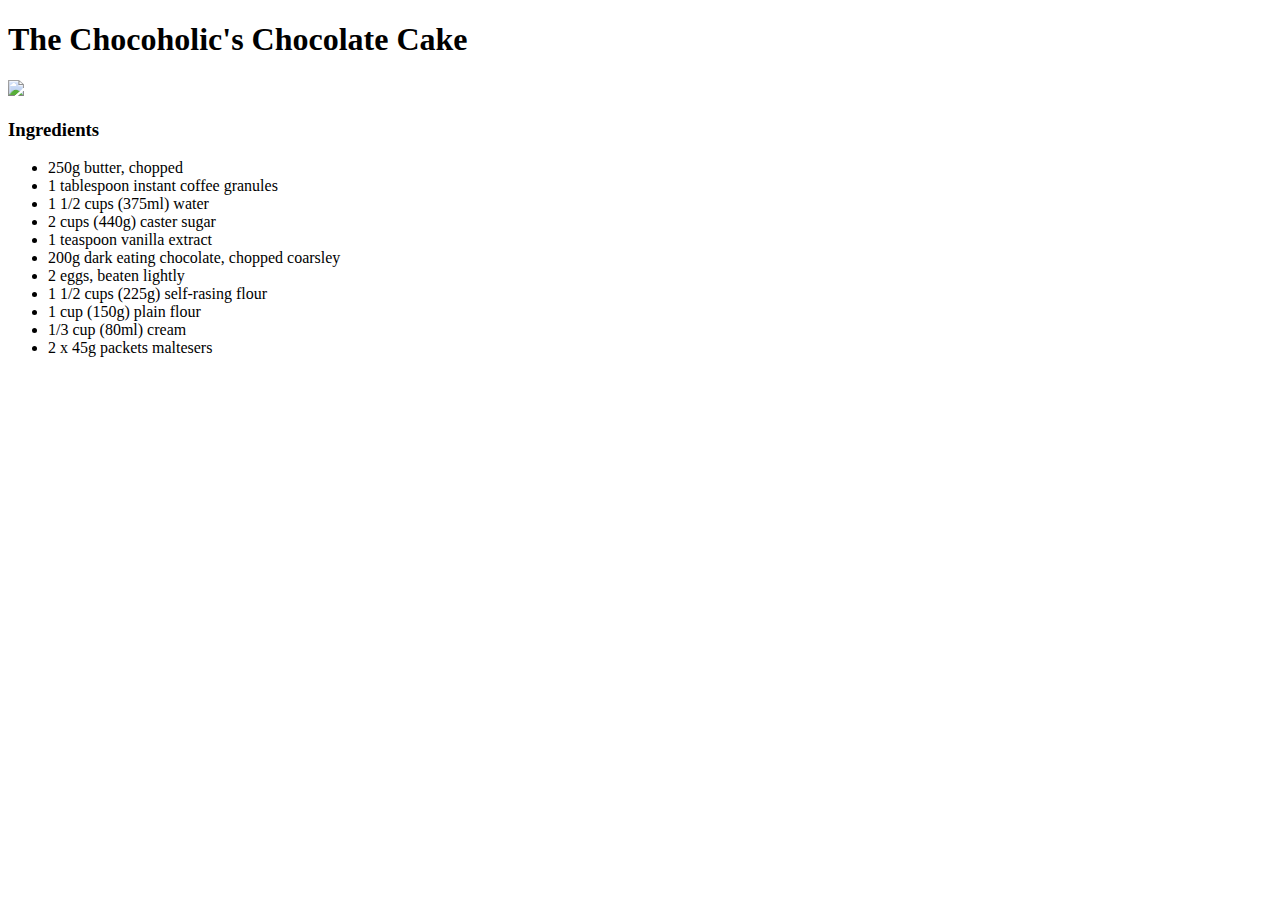
==== recipes/choco.html @ c7600b24 "recipes/choco.html" ====
<!DOCTYPE html>
<html lang="en">
    <head>
        <meta charset="utf-8">
        <title>The Chocoholic's Chocolate Cake</title>
    </head>

    <body>
        <h1>The Chocoholic's Chocolate Cake</h1>
        <img src="https://i.pinimg.com/originals/33/d4/66/33d466a9e81a767a238b28488ca1f225.jpg">
        <p></p>
        <h3>Ingredients</h3>
        <ul>
            <li>250g butter, chopped</li>
            <li>1 tablespoon instant coffee granules</li>
            <li>1 1/2 cups (375ml) water</li>
            <li>2 cups (440g) caster sugar</li>
            <li>1 teaspoon vanilla extract</li>
            <li>200g dark eating chocolate, chopped coarsley</li>
            <li>2 eggs, beaten lightly</li>
            <li>1 1/2 cups (225g) self-rasing flour</li>
            <li>1 cup (150g) plain flour</li>
            <li>1/3 cup (80ml) cream</li>
            <li>2 x 45g packets maltesers</li>
        </ul>

        
    </body>
</html>
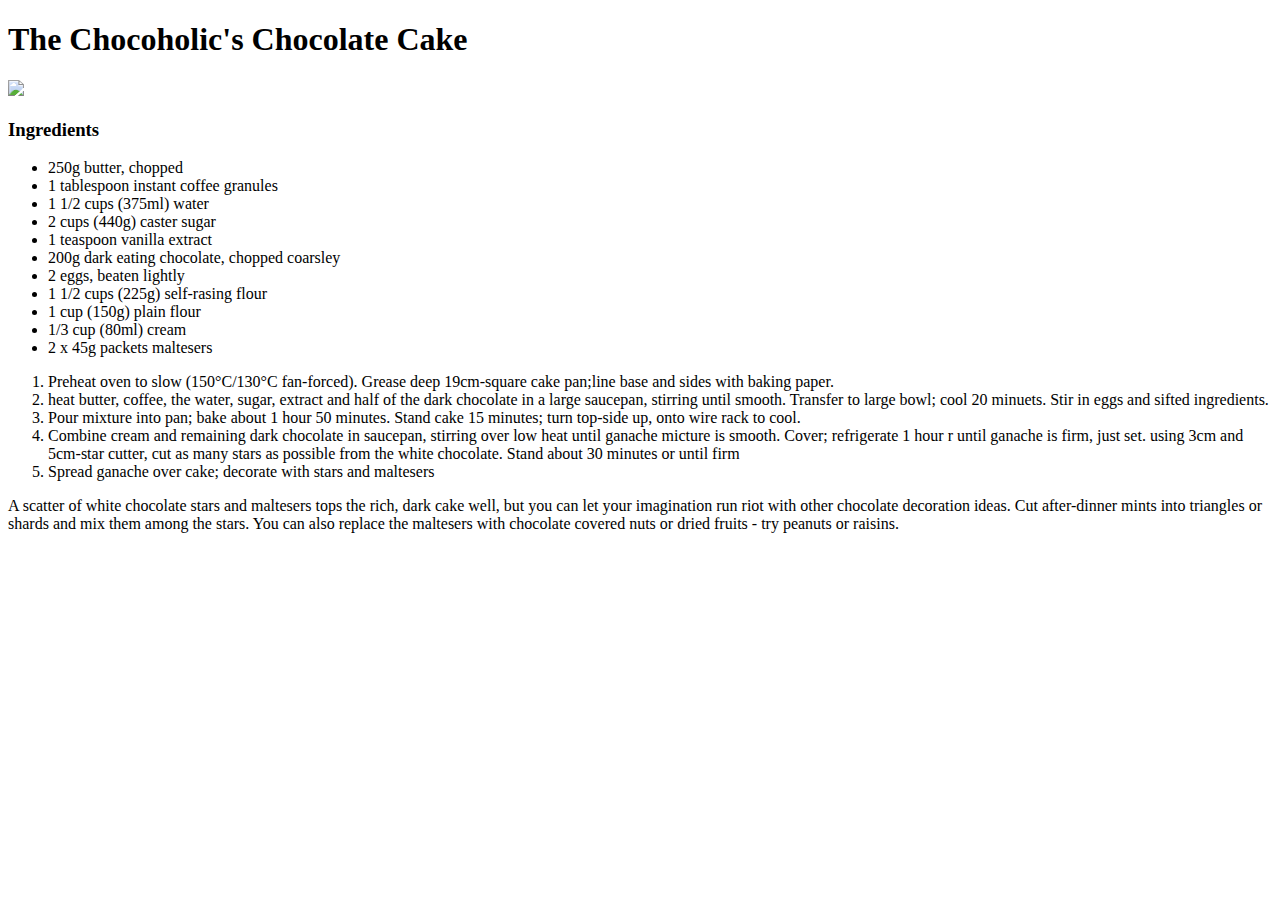
==== commit 27912d93: "recipes/choco.html" ====
--- a/recipes/choco.html
+++ b/recipes/choco.html
@@ -24,6 +24,15 @@
             <li>2 x 45g packets maltesers</li>
         </ul>
 
-        
+        <ol>
+            <li>Preheat oven to slow (150°C/130°C fan-forced). Grease deep 19cm-square cake pan;line base and sides with baking paper.</li>
+            <li>heat butter, coffee, the water, sugar, extract and half of the dark chocolate in a large saucepan, stirring until smooth. Transfer to large bowl; cool 20 minuets. Stir in eggs and sifted ingredients.</li>
+            <li>Pour mixture into pan; bake about 1 hour 50 minutes. Stand cake 15 minutes; turn top-side up, onto wire rack to cool.</li>
+            <li>Combine cream and remaining dark chocolate in saucepan, stirring over low heat until ganache micture is smooth. Cover; refrigerate 1 hour r until ganache is firm, just set. using 3cm and 5cm-star cutter, cut as many stars as possible from the white chocolate. Stand about 30 minutes or until firm</li>
+            <li>Spread ganache over cake; decorate with stars and maltesers</li>
+        </ol>
+
+        <p>A scatter of white chocolate stars and maltesers tops the rich, dark cake well, but you can let your imagination run riot with other chocolate decoration ideas. Cut after-dinner mints into triangles or shards and mix them among the stars. You can also replace the maltesers with chocolate covered nuts or dried fruits - try peanuts or raisins.</p>
+
     </body>
 </html>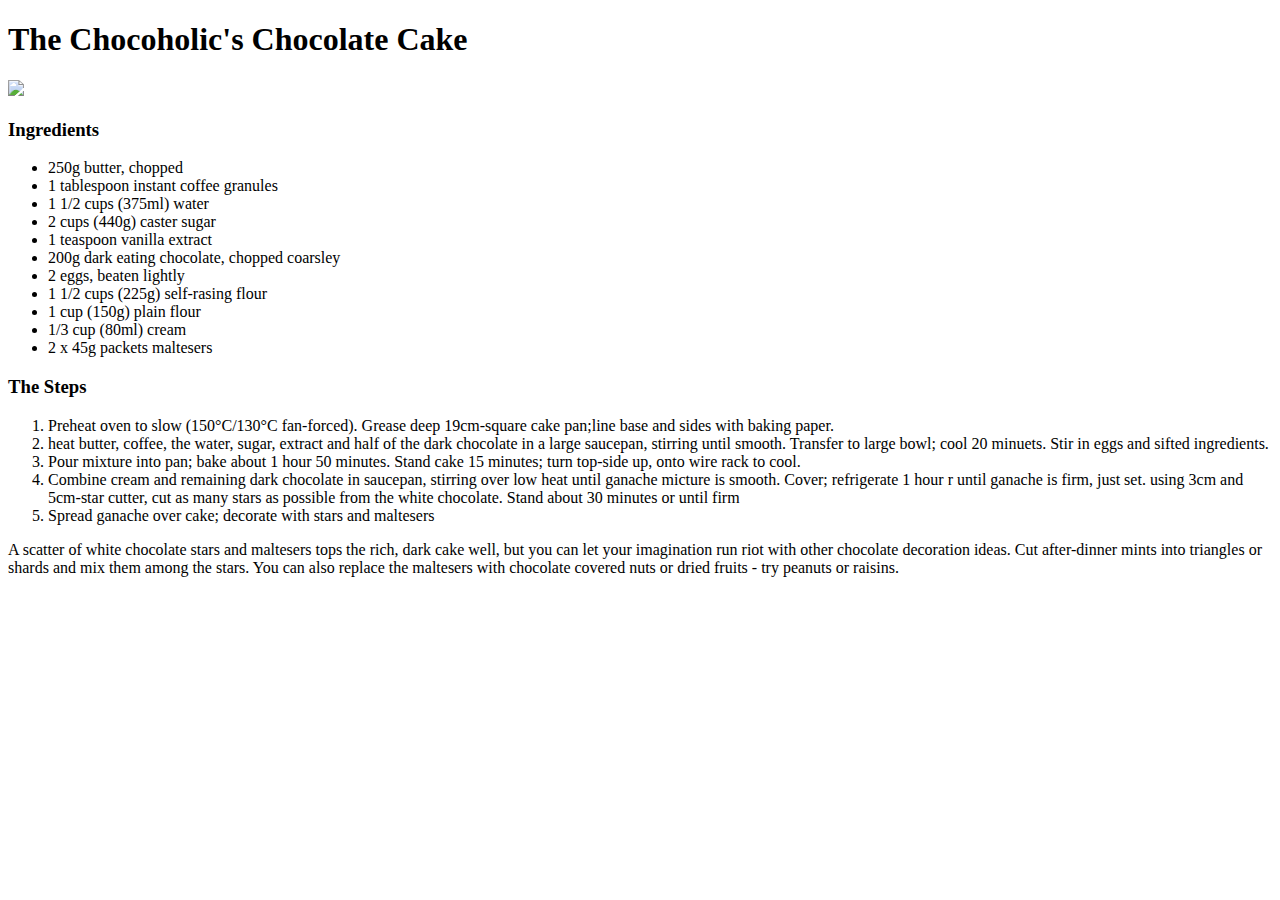
==== commit e75ce691: "recipes" ====
--- a/recipes/choco.html
+++ b/recipes/choco.html
@@ -24,6 +24,7 @@
             <li>2 x 45g packets maltesers</li>
         </ul>
 
+        <h3>The Steps</h3>
         <ol>
             <li>Preheat oven to slow (150°C/130°C fan-forced). Grease deep 19cm-square cake pan;line base and sides with baking paper.</li>
             <li>heat butter, coffee, the water, sugar, extract and half of the dark chocolate in a large saucepan, stirring until smooth. Transfer to large bowl; cool 20 minuets. Stir in eggs and sifted ingredients.</li>
